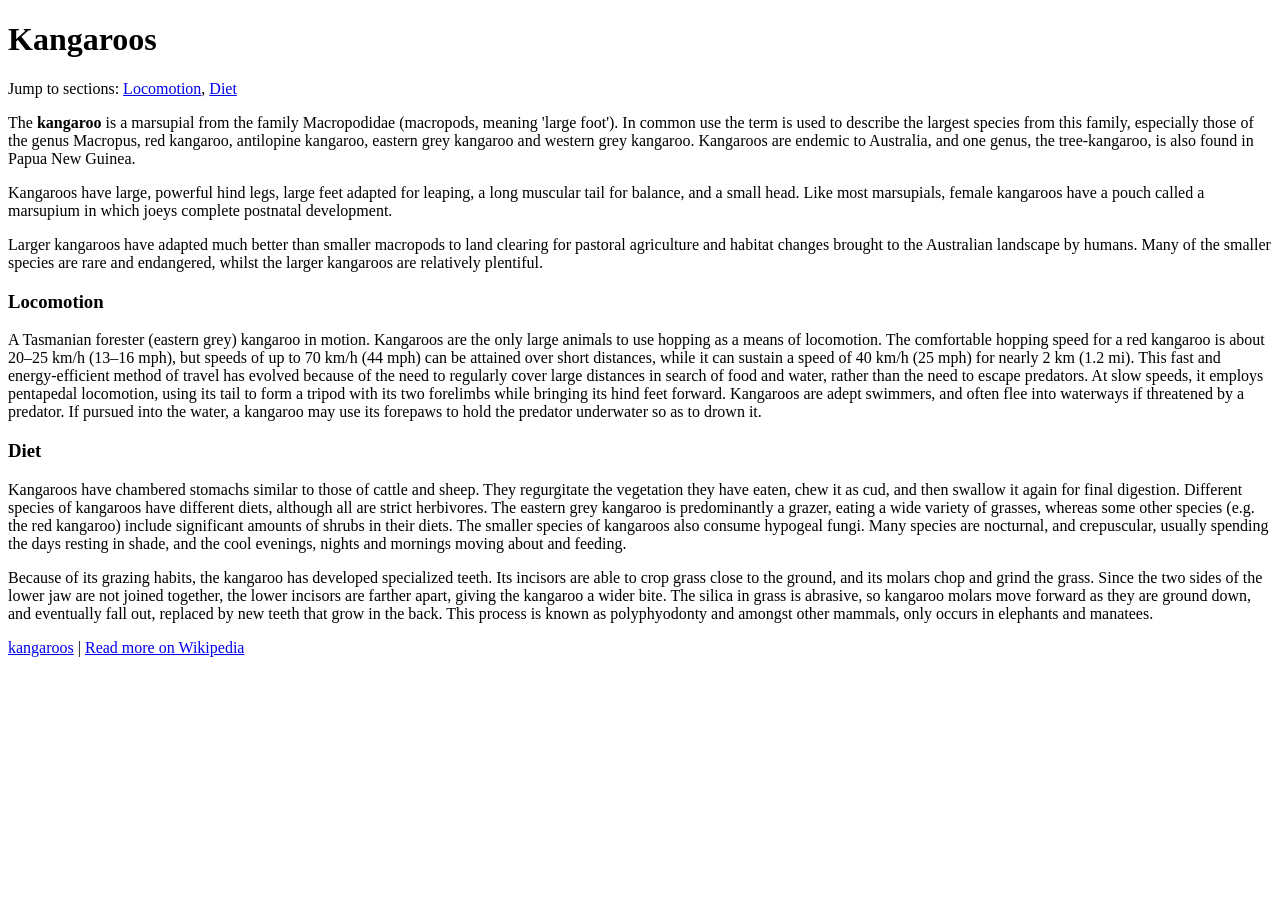
==== Lab1/khanacademy/lesson3_kangaroos.html @ ed69db61 "Create lesson3_kangaroos.html" ====
<!DOCTYPE html>
<html>
    <head>
        <meta charset="utf-8">
        <title>Challenge: Jump around</title>
    </head>
    <body>

    <h1 id="kangaroos">Kangaroos</h1>
    
    <p>Jump to sections: 
    <a href="#locomotion">Locomotion</a>,
    <a href="#diet">Diet</a>
    </p>

    <p>The <strong>kangaroo</strong> is a marsupial from the family Macropodidae (macropods, meaning 'large foot'). In common use the term is used to describe the largest species from this family, especially those of the genus Macropus, red kangaroo, antilopine kangaroo, eastern grey kangaroo and western grey kangaroo. Kangaroos are endemic to Australia, and one genus, the tree-kangaroo, is also found in Papua New Guinea.</p>

    <p>Kangaroos have large, powerful hind legs, large feet adapted for leaping, a long muscular tail for balance, and a small head. Like most marsupials, female kangaroos have a pouch called a marsupium in which joeys complete postnatal development.</p>

    <p>Larger kangaroos have adapted much better than smaller macropods to land clearing for pastoral agriculture and habitat changes brought to the Australian landscape by humans. Many of the smaller species are rare and endangered, whilst the larger kangaroos are relatively plentiful.</p>
    
    
    <h3 id="locomotion">Locomotion</h3>
    
    <p>A Tasmanian forester (eastern grey) kangaroo in motion.
Kangaroos are the only large animals to use hopping as a means of locomotion. The comfortable hopping speed for a red kangaroo is about 20–25 km/h (13–16 mph), but speeds of up to 70 km/h (44 mph) can be attained over short distances, while it can sustain a speed of 40 km/h (25 mph) for nearly 2 km (1.2 mi). This fast and energy-efficient method of travel has evolved because of the need to regularly cover large distances in search of food and water, rather than the need to escape predators. At slow speeds, it employs pentapedal locomotion, using its tail to form a tripod with its two forelimbs while bringing its hind feet forward. Kangaroos are adept swimmers, and often flee into waterways if threatened by a predator. If pursued into the water, a kangaroo may use its forepaws to hold the predator underwater so as to drown it.</p>

    <h3 id="diet">Diet</h3>
    
    <p>Kangaroos have chambered stomachs similar to those of cattle and sheep. They regurgitate the vegetation they have eaten, chew it as cud, and then swallow it again for final digestion. Different species of kangaroos have different diets, although all are strict herbivores. The eastern grey kangaroo is predominantly a grazer, eating a wide variety of grasses, whereas some other species (e.g. the red kangaroo) include significant amounts of shrubs in their diets. The smaller species of kangaroos also consume hypogeal fungi. Many species are nocturnal, and crepuscular, usually spending the days resting in shade, and the cool evenings, nights and mornings moving about and feeding.</p>

    <p>Because of its grazing habits, the kangaroo has developed specialized teeth. Its incisors are able to crop grass close to the ground, and its molars chop and grind the grass. Since the two sides of the lower jaw are not joined together, the lower incisors are farther apart, giving the kangaroo a wider bite. The silica in grass is abrasive, so kangaroo molars move forward as they are ground down, and eventually fall out, replaced by new teeth that grow in the back. This process is known as polyphyodonty and amongst other mammals, only occurs in elephants and manatees.</p>
    
    <p>
    <a href="#kangaroos">kangaroos</a> |
    <a href="http://en.wikipedia.org/wiki/Kangaroo">Read more on Wikipedia</a>
    </p>
    
    </body>
</html>
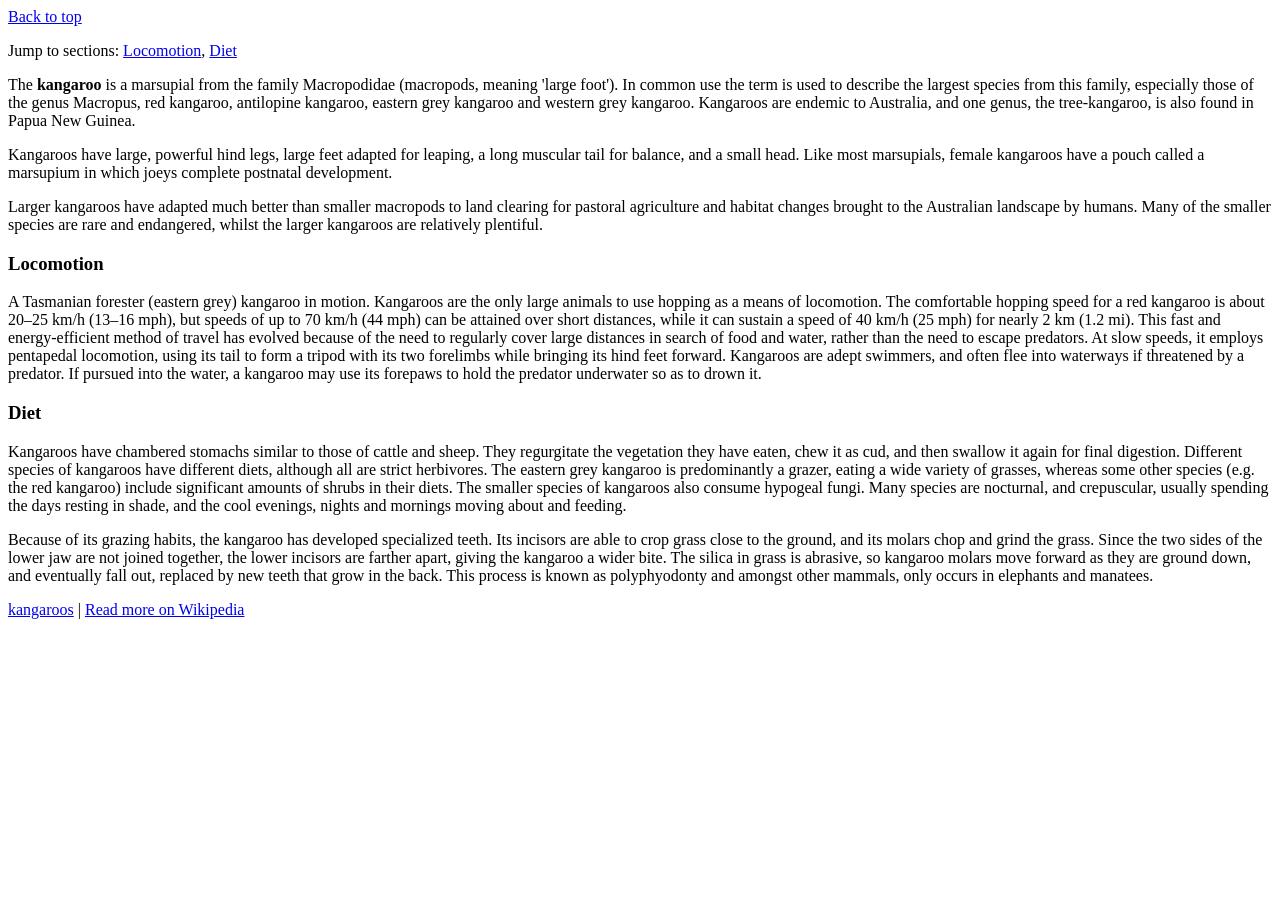
==== commit 477797fe: "Update lesson3_kangaroos.html" ====
--- a/Lab1/khanacademy/lesson3_kangaroos.html
+++ b/Lab1/khanacademy/lesson3_kangaroos.html
@@ -6,8 +6,7 @@
     </head>
     <body>
 
-    <h1 id="kangaroos">Kangaroos</h1>
-    
+    <a href="#kangaroos">Back to top</a>
     <p>Jump to sections: 
     <a href="#locomotion">Locomotion</a>,
     <a href="#diet">Diet</a>
